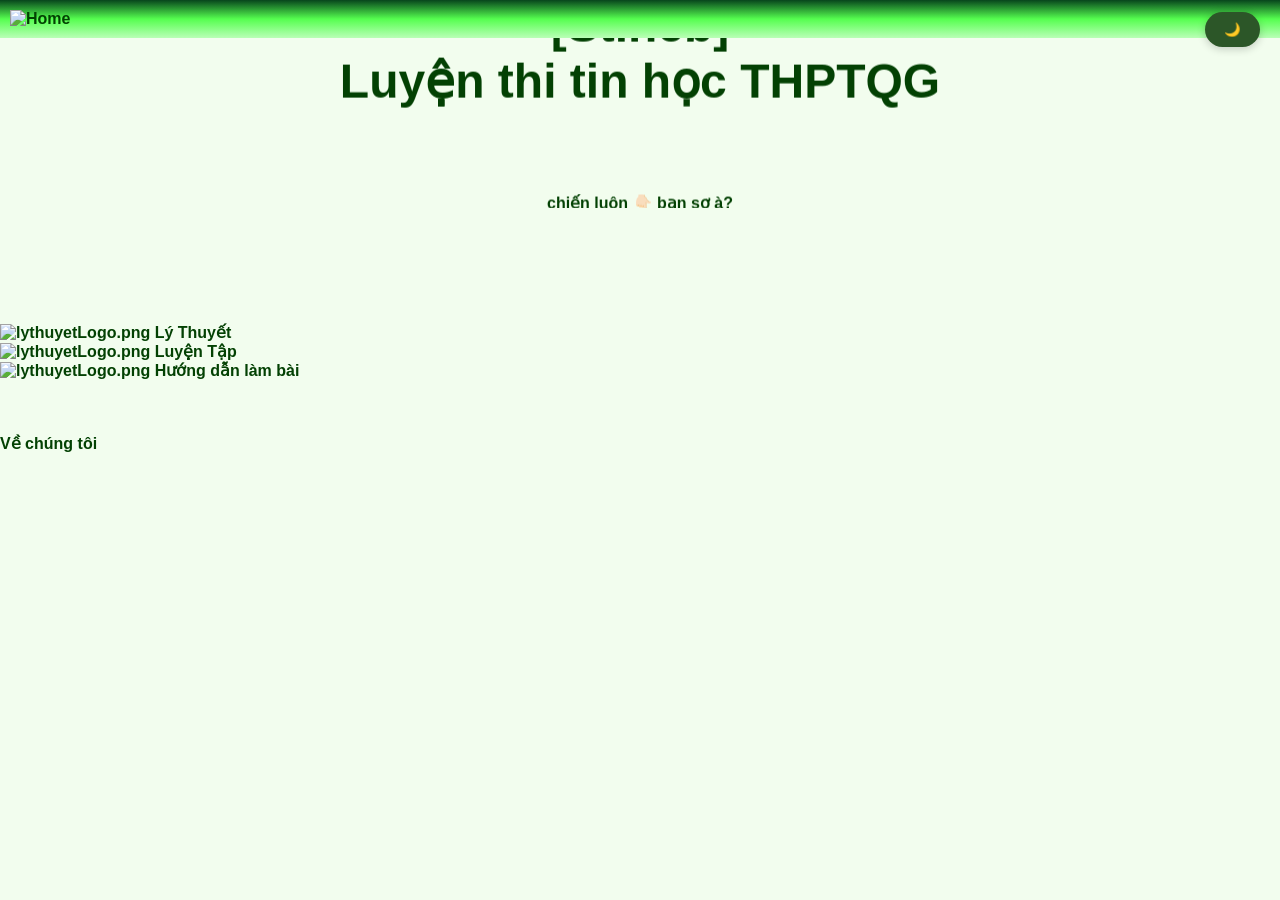
==== index.html @ 77ec0343 "Add files via upload" ====
<!doctype html>
<html lang="vi">
  <head>
    <meta charset="UTF-8" />
    <meta name="viewport" content="width=device-width, initial-scale=1.0" />
    <link
      rel="shortcut icon"
      href="images/Stineb-logo.ico"
      type="image/x-icon"
    />
    <!-- LINK HERF-->
    <link rel="stylesheet" href="CSS/buttons.css" />
    <link rel="stylesheet" href="CSS/style.css" />
    <link rel="stylesheet" href="CSS/darklight.css" />
    <!-- LINK HERF-->
    <script>
      if (localStorage.getItem("theme") === "dark") {
        document.documentElement.classList.add("dark-mode");
      }
    </script>
    <!-- STYLE-->
    <style>
      marquee,
      h1 {
        text-align: center;
        font-size: 300%;
      }
    </style>
    <!-- STYLE-->
    <title>Stineb</title>
  </head>
  <body>
    <script src="JS/darklight.js"></script>
    <div class="header">
      <a href="index.html">
        <img
          src="images/StinebFullLogo.png"
          width="60"
          alt="Home"
          title="Trang chủ"
        />
      </a>
      <button id="themeBtn" onclick="toggleTheme()">🌙</button>
    </div>

    <!--THANK TASKBAR-->
    <marquee behavior="slide" direction="down" scrollamount="6">
      [Stineb]<br />Luyện thi tin học THPTQG
    </marquee>
    <br /><br /><br />
    <marquee style="font-size: medium" direction="down" scrollamount="2">
      chiến luôn 👇🏻 bạn sợ à?
    </marquee>

    <p style="text-align: center; font-size: 200%">
      <a href="HTML/LamBai.html"
        ><img class="wid20" src="images/startButton.png" alt=""
      /></a>
    </p>
    <br /><br /><br />
    <div class="ButtonsContainer">
      <div class="Button">
        <a href="HTML/LyThuyet.html"
          ><img src="images/lythuyetLogo.png" alt="lythuyetLogo.png" />
          Lý Thuyết
        </a>
      </div>
      <div class="Button">
        <a href="HTML/LuyenTap.html"
          ><img src="images/luyentapLogo.png" alt="lythuyetLogo.png" />
          Luyện Tập
        </a>
      </div>
      <div class="Button">
        <a href="HTML/HDLamBai.html"
          ><img src="images/dethiLogo.png" alt="lythuyetLogo.png" /> Hướng dẫn
          làm bài</a
        >
      </div>
    </div>
    <br /><br /><br />
    <footer>
      <a href="HTML/GioiThieu.html"
     
        >Về chúng tôi <br />ㅤ<img
          style="width: 60px"
          src="images/StinebFullLogo.png"
          alt=""
        />
      </a>
    </footer>
  </body>
</html>
---- CSS/style.css ----
* {
  color: rgb(3, 65, 3);
  font-weight: bold;
  font-family: Arial, Helvetica, sans-serif;
}
html,
body {
  margin: 0;
  min-height: 100%;
}
.taskbarcolor {
  background-image: linear-gradient(
    to bottom,
    rgb(7, 69, 28),
    rgb(85, 254, 79),
    rgb(185, 255, 182)
  );
  width: 100%;
}
body {
  background-color: rgb(242, 253, 238);

  background-size: cover;
  background-repeat: no-repeat;
  background-position: 1px;
}

p {
  color: rgb(0, 1, 0);
  font-size: 120%;
}
td {
  font-size: 200%;
  font-weight: bold;
  
}
a {
  align-items: center;
  text-decoration: none;
  transition: filter 0.3s;
}

a:hover {
  filter: brightness(70%);
}
*::selection {
  background-color: rgb(168, 255, 169);
}
/** CLASS **/
.wid20 {
  width: 20%;
}
.textcen {
  text-align: center;
}
.wid10 {
  width: 10%;
}
---- CSS/darklight.css ----
* {
  margin: 0;
  padding: 0;
  box-sizing: border-box;
  transition: 0.3s;
}

html,
body {
  min-height: 100%;
}

/* Thanh đầu */

.header {
  position: relative;
  background-image: linear-gradient(
    to bottom,
    rgb(7, 69, 28),
    rgb(85, 254, 79),
    rgb(185, 255, 182)
  );
  padding: 10px;
}

/* Nút chuyển chế độ */

#themeBtn {
  position: absolute;
  top: 12px;
  right: 20px;
  width: 55px;
  height: 35px;
  padding: 0;

  cursor: pointer;
  border: none;
  border-radius: 20px;
  background: #2c5628;
  box-shadow: 0 2px 8px rgba(0, 0, 0, 0.2);
}

#themeBtn:hover {
  background: rgb(85, 85, 85);
}

h1 {
  text-align: center;

  margin-top: 30px;
}

p {
  text-align: center;

  margin-top: 20px;
}

table {
  margin: auto;
  margin-top: 30px;
}

td {
  padding: 15px;

  font-weight: bold;
}

a {
  text-decoration: none;
  color: rgb(3, 65, 3);
}

/* ===== Chế độ tối ===== */

html.dark-mode,
html.dark-mode body {
  background: rgb(10, 10, 10);
}

html.dark-mode * {
  color: rgb(147, 234, 148);
}
html.dark-mode *::selection {
  background-color: rgb(0, 113, 38);
}
/* ===== HUONGDAN.CSS ===== */
html.dark-mode .box {
  background: #151515;
  border: 4px solid rgb(0, 62, 21);
  border-radius: 0 25px 25px 25px;
  padding: 35px;
}
html.dark-mode .note {
  background: #151515;
  border-left: 6px solid rgb(15, 137, 11);
  padding: 20px;
  border-radius: 8px;
}
html.dark-mode .label {
  position: absolute;
  top: -18px;
  left: 0;
  background: linear-gradient(
    to left,
    rgb(0, 0, 0),
    rgb(4, 36, 15),
    rgb(0, 0, 0)
  );
  border: 2px solid rgb(0, 96, 32);
  padding: 12px 30px;
  font-size: 22px;
  font-weight: bold;
  border-radius: 8px 8px 0 0;
}
html.dark-mode .section h2 {
  background: linear-gradient(
    to right,

    rgb(0, 0, 0),
    rgb(4, 36, 15),
    rgb(0, 0, 0)
  );
}
/* ===== LUYENTAP.CSS ===== */
html.dark-mode .ltbutton a {
  padding: 2dvw;
  text-decoration: none;

  background: linear-gradient(
    to right,

    rgb(0, 0, 0),
    rgb(4, 36, 15),
    rgb(0, 0, 0)
  );
  display: flex;
  align-items: center;
  justify-content: center;
  font-size: 3dvw;
}
/* ===== LAMBAISTYLE.CSS ===== */
html.dark-mode .question-panel {
  flex: 5;
  padding: 30px;
  background-color: #151515;
}

html.dark-mode .sidebar {
  flex: 1;
  border-left: 2px solid #151515;
  padding: 20px;
}
html.dark-mode button {
  background-color: #151515;
  color: rgb(59, 255, 62);
  border: 2px solid rgb(7, 69, 28);
}
html.dark-mode button:hover {
  background-color: rgb(29, 81, 30);
}
/* ===== TASKBAR DARKMODE ===== */

html.dark-mode .header {
  background-image: linear-gradient(
    to bottom,
    rgb(0, 113, 38),
    rgb(4, 36, 15),
    rgb(0, 0, 0)
  );
}

html.dark-mode #themeBtn {
  background: rgb(195, 255, 198);
  color: black;
}
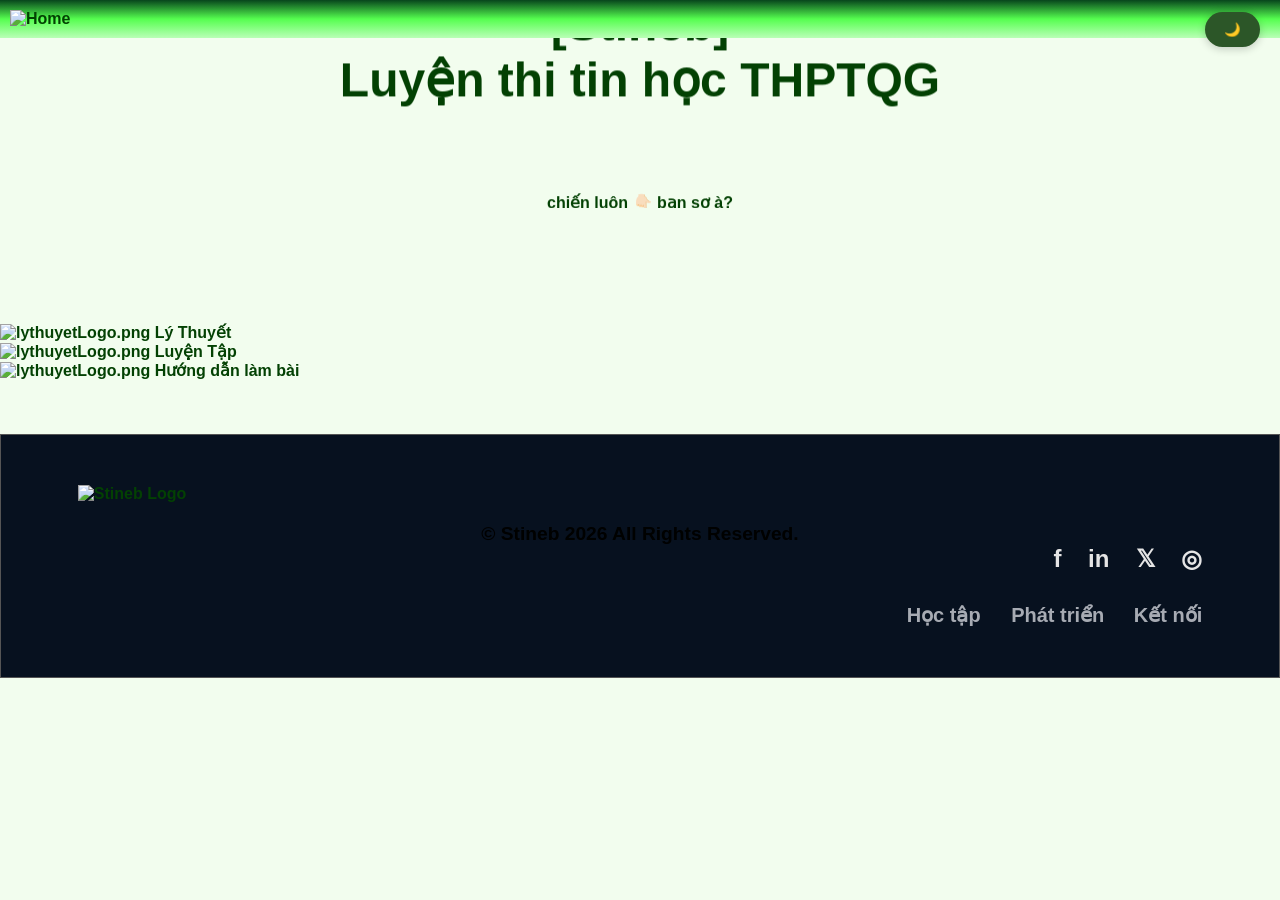
==== commit 5ddcb50a: "Update index.html" ====
--- a/index.html
+++ b/index.html
@@ -79,15 +79,29 @@
       </div>
     </div>
     <br /><br /><br />
-    <footer>
-      <a href="HTML/GioiThieu.html"
-     
-        >Về chúng tôi <br />ㅤ<img
-          style="width: 60px"
-          src="images/StinebFullLogo.png"
-          alt=""
+   <footer>
+    <a href="HTML/GioiThieu.html">
+        <img
+            style="width: 60px"
+            src="images/StinebFullLogo.png"
+            alt="Stineb Logo"
         />
-      </a>
-    </footer>
+    </a>
+    <p>© Stineb 2026 All Rights Reserved.</p>
+
+    <div class="footer-right">
+        <div class="social">
+            <a href="#">f</a>
+            <a href="#">in</a>
+            <a href="#">𝕏</a>
+            <a href="#">◎</a>
+        </div>
+        <div class="footer-links">
+            <a href="#"> Học tập </a>
+            <a href="#"> Phát triển</a>
+            <a href="#"> Kết nối </a>
+        </div>
+    </div>
+</footer>
   </body>
 </html>
--- a/CSS/style.css
+++ b/CSS/style.css
@@ -56,3 +56,74 @@
 .wid10 {
   width: 10%;
 }
+footer {
+    background-color: #07111f;
+    color: #a7abb3;
+    padding: 50px 6%;
+    border: 1px solid #555;
+}
+
+.footer-top {
+    display: flex;
+    align-items: center;
+    position: relative;
+    min-height: 150px;
+}
+
+.footer-logo {
+    position: absolute;
+    left: 0;
+    top: 20px;
+    display: flex;
+    align-items: center;
+}
+
+.footer-logo span {
+    color: white;
+    font-size: 62px;
+    font-weight: bold;
+}
+
+.footer-logo b {
+    width: 32px;
+    height: 44px;
+    background-color: #00d26a;
+    margin-left: 8px;
+}
+
+.footer-top > p {
+    position: absolute;
+    left: 0;
+    bottom: 0;
+    font-size: 20px;
+}
+
+.footer-right {
+    margin-left: auto;
+    text-align: right;
+}
+
+.social {
+    margin-bottom: 30px;
+}
+
+.social a {
+    display: inline-block;
+    color: #e5e5e5;
+    text-decoration: none;
+    font-size: 24px;
+    font-weight: bold;
+    margin-left: 22px;
+}
+
+.footer-links a {
+    color: #a7abb3;
+    text-decoration: none;
+    font-size: 20px;
+    margin-left: 25px;
+}
+
+.footer-links a:hover,
+.social a:hover {
+    color: #00d26a;
+}
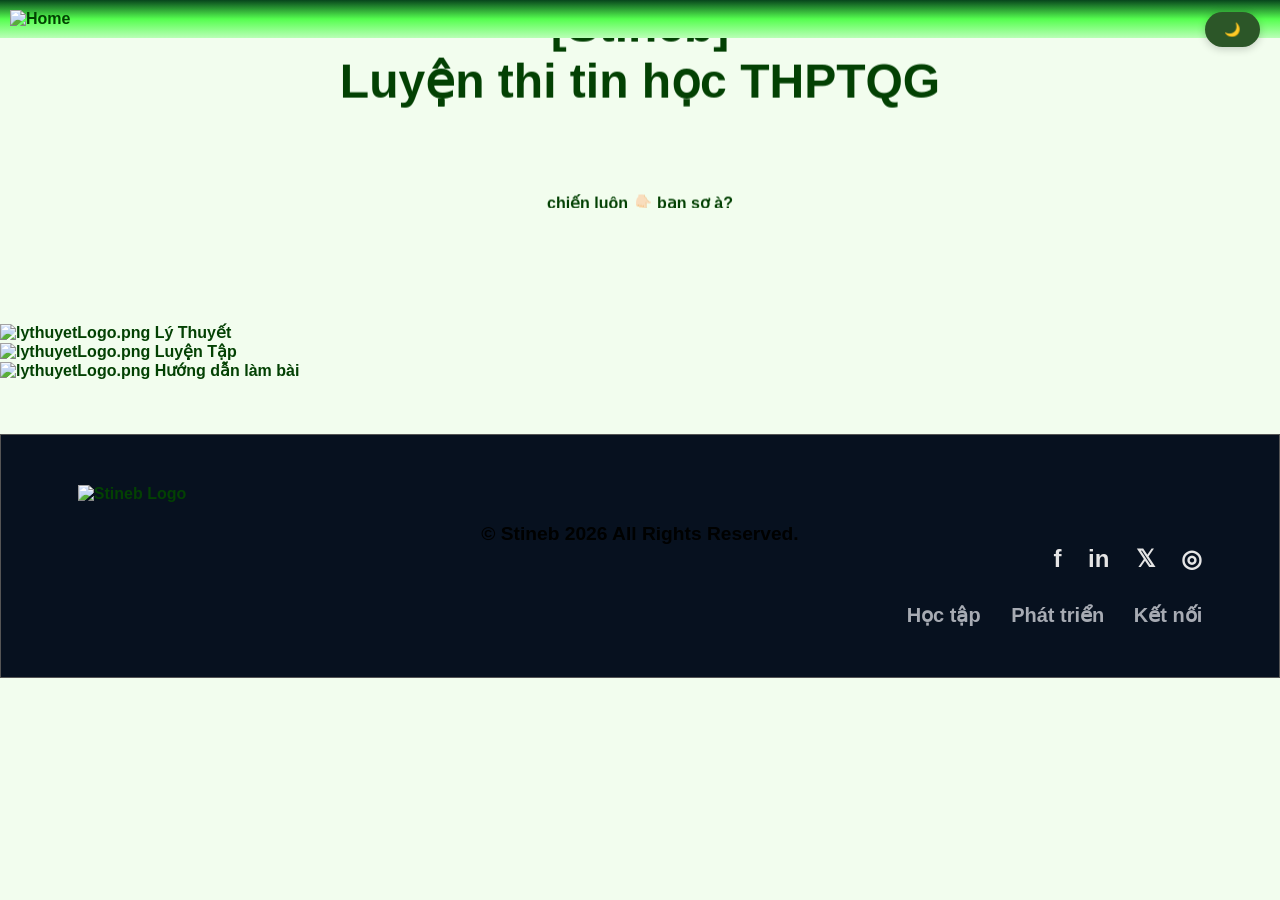
==== commit 79d04e2d: "Update index.html" ====
--- a/index.html
+++ b/index.html
@@ -79,7 +79,7 @@
       </div>
     </div>
     <br /><br /><br />
-   <footer>
+    <footer>
     <a href="HTML/GioiThieu.html">
         <img
             style="width: 60px"
